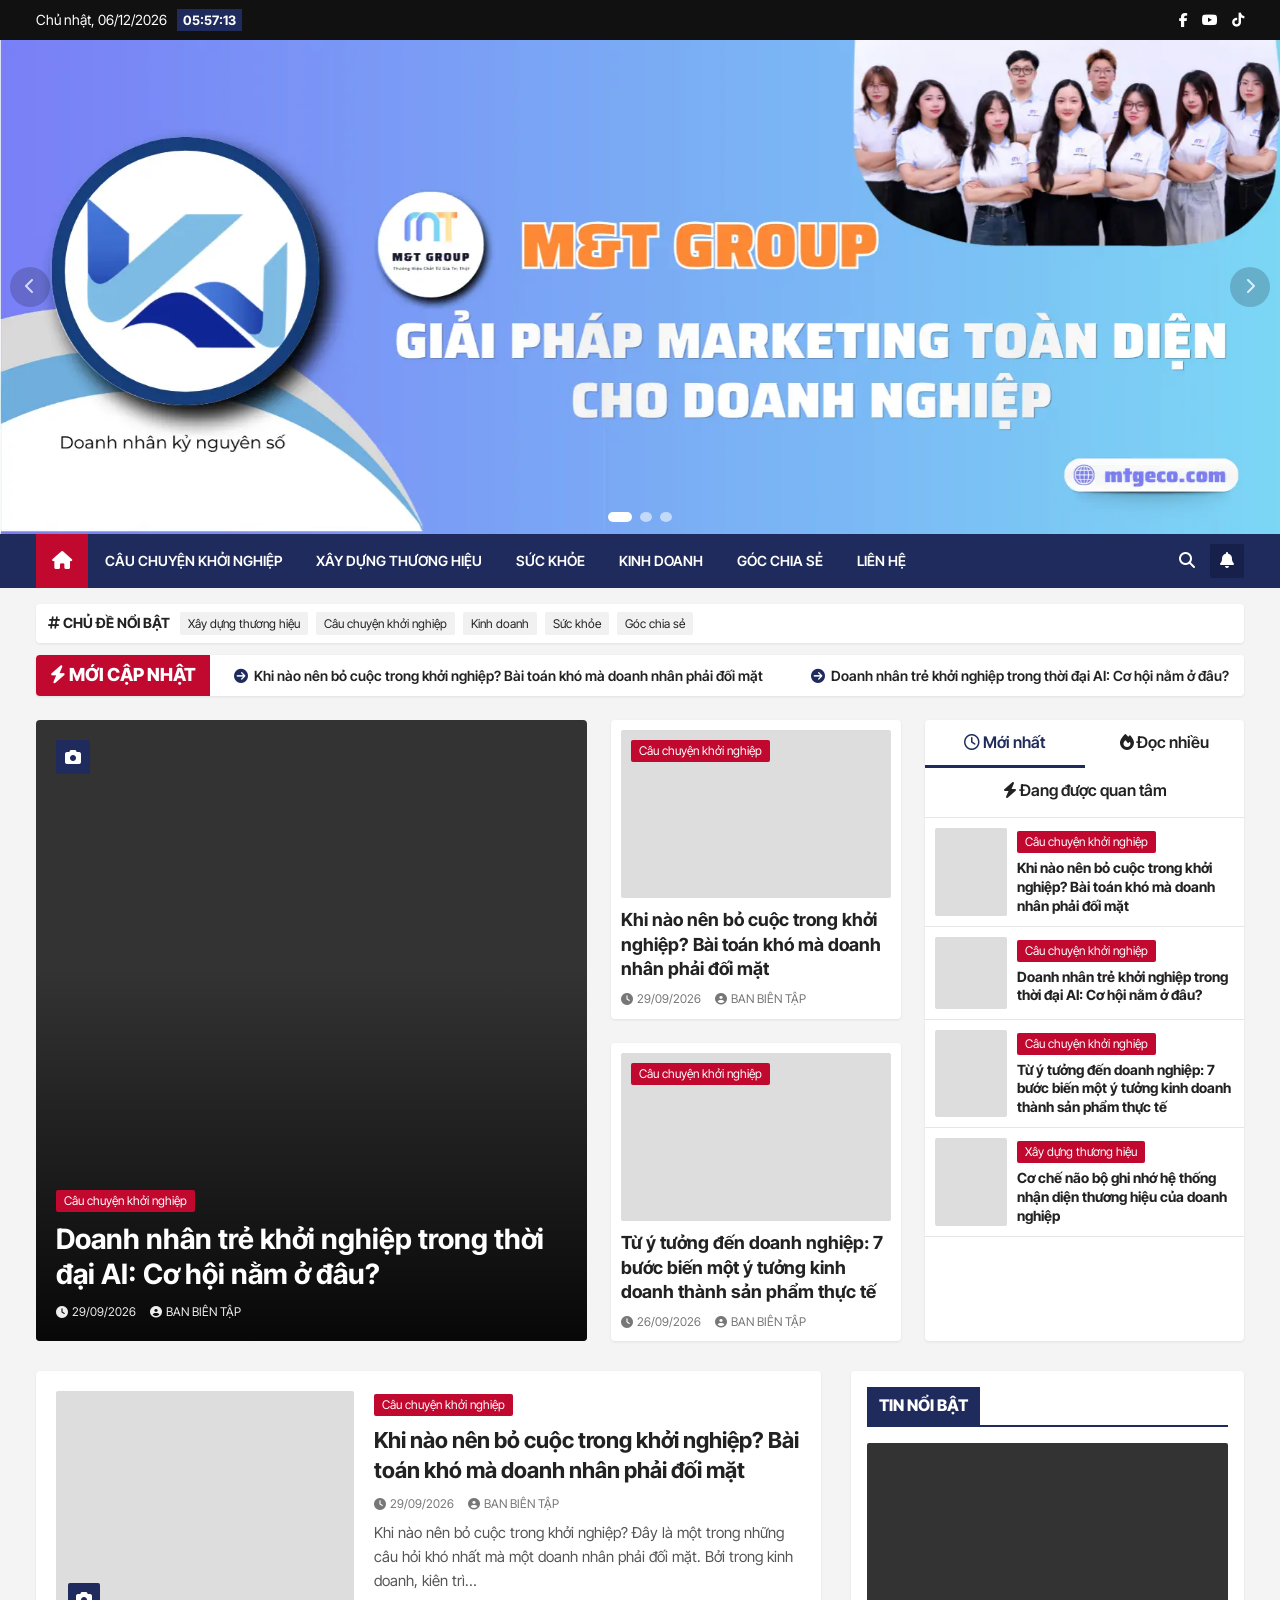
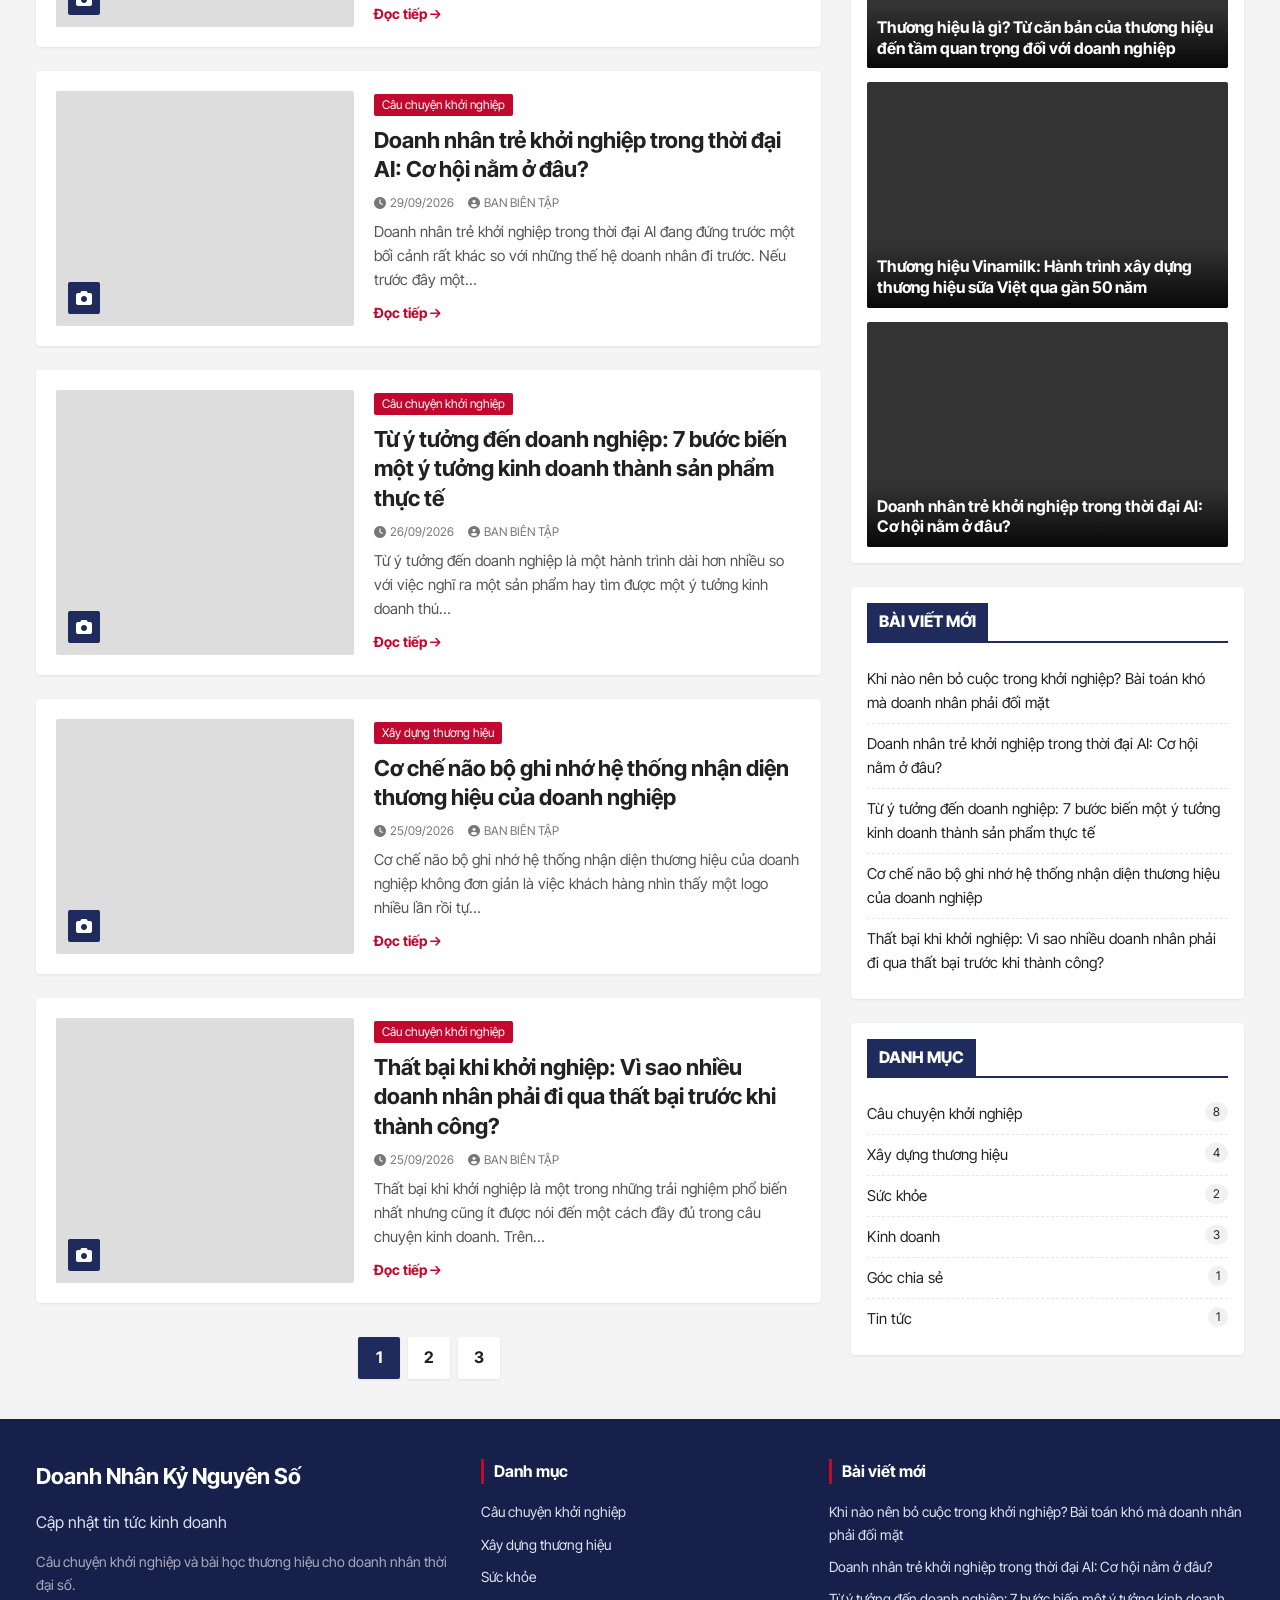
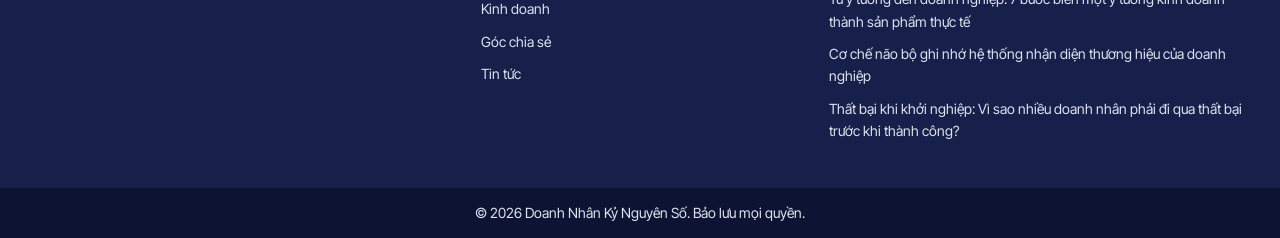
==== index.html @ acfe8444 "Trang Doanh Nhân Kỷ Nguyên Số: giao diện tin tức, slider banner Co-Authored-By: Claude Opus 5.5 <nor" ====
<!doctype html>
<html lang="vi">
<head>
  <meta charset="utf-8">
  <meta name="viewport" content="width=device-width, initial-scale=1">
  <title>Doanh Nhân Kỷ Nguyên Số</title>
  <meta name="description" content="Doanh Nhân Kỷ Nguyên Số – Cập nhật tin tức kinh doanh, câu chuyện khởi nghiệp, xây dựng thương hiệu.">
  <link rel="preconnect" href="https://fonts.googleapis.com">
  <link href="https://fonts.googleapis.com/css2?family=Inter+Tight:wght@400;500;600;700;800&display=swap" rel="stylesheet">
  <link rel="stylesheet" href="https://cdnjs.cloudflare.com/ajax/libs/font-awesome/6.5.1/css/all.min.css">
  <link rel="stylesheet" href="css/style.css">
</head>
<body>
  <!-- Thanh trên cùng -->
  <div class="topbar">
    <div class="container topbar__inner">
      <span id="today"></span>
      <span class="clock" id="clock"></span>
      <div class="topbar__social">
        <a href="#" aria-label="Facebook"><i class="fab fa-facebook-f"></i></a>
        <a href="#" aria-label="YouTube"><i class="fab fa-youtube"></i></a>
        <a href="#" aria-label="TikTok"><i class="fab fa-tiktok"></i></a>
      </div>
    </div>
  </div>

  <!-- Header -->
  <header class="site-header" id="siteHeader" aria-roledescription="carousel" aria-label="Banner">
    <div class="slider__track" id="slides"></div>
    <a href="#/" class="brand">
      <img id="logo" alt="Logo Doanh Nhân Kỷ Nguyên Số">
      <span class="brand__text">
        <span class="brand__name" id="siteName"></span>
        <span class="brand__tag" id="siteTag"></span>
        <span class="brand__intro" id="siteIntro"></span>
      </span>
    </a>
    <button class="slider__arrow slider__arrow--prev" id="slidePrev" aria-label="Ảnh trước"><i class="fas fa-chevron-left"></i></button>
    <button class="slider__arrow slider__arrow--next" id="slideNext" aria-label="Ảnh tiếp theo"><i class="fas fa-chevron-right"></i></button>
    <div class="slider__dots" id="slideDots"></div>
  </header>

  <!-- Menu -->
  <nav class="mainnav" id="mainnav">
    <div class="container mainnav__inner">
      <a href="#/" class="mainnav__home" aria-label="Trang chủ"><i class="fas fa-home"></i></a>
      <button class="mainnav__toggle" id="navToggle" aria-label="Mở menu"><i class="fas fa-bars"></i></button>
      <ul class="mainnav__menu" id="menu"></ul>
      <div class="mainnav__tools">
        <button id="searchBtn" aria-label="Tìm kiếm"><i class="fas fa-search"></i></button>
        <button class="bell" aria-label="Thông báo"><i class="fas fa-bell"></i></button>
      </div>
    </div>
    <form class="searchbar" id="searchbar">
      <div class="container"><input type="search" id="searchInput" placeholder="Tìm kiếm bài viết…"><button type="submit">Tìm</button></div>
    </form>
  </nav>

  <main class="container">
    <!-- Thẻ đầu trang -->
    <div class="tagsbar box"><strong><i class="fas fa-hashtag"></i> CHỦ ĐỀ NỔI BẬT</strong><div id="tags"></div></div>

    <!-- Bài đăng mới nhất (ticker) -->
    <div class="ticker box">
      <span class="ticker__title"><i class="fas fa-bolt"></i> MỚI CẬP NHẬT</span>
      <div class="ticker__track"><div class="ticker__move" id="ticker"></div></div>
    </div>

    <div id="view"></div>
  </main>

  <footer class="site-footer">
    <div class="container footer__grid">
      <div>
        <h3 class="footer__brand">Doanh Nhân Kỷ Nguyên Số</h3>
        <p>Cập nhật tin tức kinh doanh</p>
        <p class="muted">Câu chuyện khởi nghiệp và bài học thương hiệu cho doanh nhân thời đại số.</p>
      </div>
      <div><h4>Danh mục</h4><ul id="footCats"></ul></div>
      <div><h4>Bài viết mới</h4><ul id="footPosts"></ul></div>
    </div>
    <div class="footer__bottom">
      <div class="container">© <span id="year"></span> Doanh Nhân Kỷ Nguyên Số. Bảo lưu mọi quyền.</div>
    </div>
  </footer>

  <button class="totop" id="totop" aria-label="Lên đầu trang"><i class="fas fa-angle-up"></i></button>

  <script src="js/data.js"></script>
  <script src="js/main.js"></script>
</body>
</html>
---- css/style.css ----
:root {
  --navy: #1f2b5c;
  --navy-dark: #16204a;
  --red: #c1082f;
  --dark: #111;
  --bg: #f4f4f4;
  --card: #fff;
  --text: #222;
  --muted: #777;
  --line: #e6e6e6;
  --radius: 4px;
  --shadow: 0 1px 3px rgba(0,0,0,.08);
}
* { box-sizing: border-box; }
html { scroll-behavior: smooth; }
body { margin: 0; font-family: "Inter Tight", sans-serif; background: var(--bg); color: var(--text); font-size: 16px; line-height: 1.6; }
a { color: inherit; text-decoration: none; transition: color .2s; }
a:hover { color: var(--red); }
img { max-width: 100%; display: block; }
ul { list-style: none; margin: 0; padding: 0; }
button { font: inherit; cursor: pointer; border: 0; background: none; color: inherit; }
.container { width: 100%; max-width: 1240px; margin: 0 auto; padding: 0 16px; }
.box { background: var(--card); box-shadow: var(--shadow); border-radius: var(--radius); }
.muted { color: #aab; font-size: 14px; }

/* Topbar */
.topbar { background: var(--dark); color: #fff; font-size: 14px; }
.topbar__inner { display: flex; align-items: center; gap: 10px; min-height: 40px; }
.clock { background: var(--navy); padding: 1px 6px; font-weight: 700; font-size: 13px; }
.topbar__social { margin-left: auto; display: flex; gap: 14px; }
.topbar__social a:hover { color: #fff; opacity: .7; }

/* Header */
/* Header = slider banner, logo cố định bên trái */
.site-header { position: relative; overflow: hidden; background: #7aa8f0; aspect-ratio: 1781 / 687; width: 100%; }
.site-header.has-logo .brand { position: absolute; width: 1px; height: 1px; overflow: hidden; clip: rect(0 0 0 0); white-space: nowrap; }
.slider__track { display: flex; height: 100%; transition: transform .7s ease; }
.slider__track.no-anim { transition: none; }
.slide { flex: 0 0 100%; height: 100%; display: block; }
.slide img { width: 100%; height: 100%; object-fit: cover; }
.brand { position: absolute; left: 3%; top: 50%; transform: translateY(-50%); z-index: 2; display: flex; flex-direction: column; gap: 8px; max-width: 26%; }
.brand img { width: 13vw; max-width: 200px; min-width: 70px; aspect-ratio: 1; object-fit: contain; border-radius: 50%; background: #fff; box-shadow: 0 6px 20px rgba(0,0,0,.35); padding: 6px; }
.brand__name { display: block; font-size: clamp(14px, 1.6vw, 22px); font-weight: 800; color: #fff; text-shadow: 0 2px 6px rgba(0,0,0,.6); line-height: 1.25; }
.brand__tag, .brand__intro { display: block; color: #fff; font-size: clamp(11px, 1vw, 14px); text-shadow: 0 1px 4px rgba(0,0,0,.7); line-height: 1.4; }
.brand__intro { margin-top: 4px; opacity: .95; }
.brand__text { background: rgba(15, 25, 60, .55); backdrop-filter: blur(3px); padding: 8px 12px; border-radius: 4px; }
.brand:hover { color: inherit; }
.slider__arrow { position: absolute; top: 50%; transform: translateY(-50%); z-index: 3; width: 40px; height: 40px; border-radius: 50%; background: rgba(0,0,0,.25); color: #fff; font-size: 16px; opacity: .7; transition: .2s; }
.slider__arrow:hover { background: rgba(0,0,0,.5); opacity: 1; }
.slider__arrow--prev { left: 10px; }
.slider__arrow--next { right: 10px; }
.slider__dots { position: absolute; bottom: 12px; left: 50%; transform: translateX(-50%); z-index: 3; display: flex; gap: 8px; }
.slider__dots button { width: 10px; height: 10px; border-radius: 50%; background: rgba(255,255,255,.55); }
.slider__dots button.active { background: #fff; width: 24px; border-radius: 5px; }

/* Nav */
.mainnav { background: var(--navy); position: sticky; top: 0; z-index: 50; }
.mainnav__inner { display: flex; align-items: center; flex-wrap: wrap; min-height: 54px; }
.mainnav__home { background: var(--navy-dark); color: #fff; padding: 0 16px; height: 54px; display: grid; place-items: center; font-size: 18px; }
.mainnav__home.active, .mainnav__home:hover { background: var(--red); color: #fff; }
.mainnav__menu { display: flex; flex-wrap: wrap; }
.mainnav__menu a { display: block; color: #fff; padding: 0 17px; line-height: 54px; font-weight: 600; text-transform: uppercase; font-size: 14px; }
.mainnav__menu a:hover, .mainnav__menu a.active { background: var(--red); color: #fff; }
.mainnav__tools { margin-left: auto; display: flex; gap: 6px; color: #fff; }
.mainnav__tools button { width: 34px; height: 34px; }
.mainnav__tools .bell { background: var(--navy-dark); border-radius: 2px; }
.mainnav__toggle { display: none; color: #fff; font-size: 20px; padding: 0 14px; height: 54px; }
.searchbar { display: none; background: var(--navy-dark); padding: 10px 0; }
.searchbar.open { display: block; }
.searchbar .container { display: flex; gap: 8px; }
.searchbar input { flex: 1; padding: 10px 12px; border: 0; border-radius: 2px; font: inherit; }
.searchbar button { background: var(--red); color: #fff; padding: 0 20px; font-weight: 600; }

/* Tags & ticker */
.tagsbar { display: flex; align-items: center; flex-wrap: wrap; gap: 10px; margin-top: 16px; padding: 8px 12px; font-size: 14px; }
.tagsbar #tags { display: flex; flex-wrap: wrap; gap: 8px; }
.tagsbar #tags a { background: #f1f1f1; padding: 2px 8px; font-size: 12px; border-radius: 2px; }
.ticker { display: flex; align-items: center; margin-top: 12px; overflow: hidden; }
.ticker__title { background: var(--red); color: #fff; font-weight: 800; padding: 6px 14px; font-size: 18px; white-space: nowrap; z-index: 1; }
.ticker__track { overflow: hidden; flex: 1; }
.ticker__move { display: inline-flex; white-space: nowrap; animation: ticker 50s linear infinite; }
.ticker__move:hover { animation-play-state: paused; }
.ticker__move a { padding: 0 24px; font-weight: 600; font-size: 14px; }
.ticker__move a i { color: var(--navy); margin-right: 6px; }
@keyframes ticker { from { transform: translateX(0); } to { transform: translateX(-50%); } }

/* Category badge & meta */
.cat { display: inline-block; background: var(--red); color: #fff !important; font-size: 12px; padding: 2px 8px; border-radius: 2px; margin: 0 4px 6px 0; line-height: 1.5; }
.cat:hover { background: var(--navy); }
.meta { display: flex; flex-wrap: wrap; gap: 4px 14px; font-size: 12px; text-transform: uppercase; color: var(--muted); }
.meta i { margin-right: 4px; }

/* Featured */
.featured { display: grid; grid-template-columns: 1.9fr 1fr 1.1fr; gap: 24px; margin: 24px 0; }
.hero { position: relative; border-radius: var(--radius); overflow: hidden; min-height: 470px; background: #333 center/cover; display: flex; align-items: flex-end; }
.hero::after { content: ""; position: absolute; inset: 0; background: linear-gradient(transparent 40%, rgba(0,0,0,.85)); }
.hero__body { position: relative; z-index: 1; padding: 20px; color: #fff; }
.hero__body h2 { font-size: 28px; line-height: 1.25; margin: 4px 0 10px; }
.hero__body .meta { color: #eee; }
.hero__icon { position: absolute; top: 20px; left: 20px; z-index: 1; background: var(--navy); color: #fff; width: 34px; height: 34px; display: grid; place-items: center; border-radius: 2px; }
.stack { display: flex; flex-direction: column; gap: 24px; }
.mini { padding: 10px; }
.mini__img { display: block; position: relative; aspect-ratio: 16/10; background: #ddd center/cover; border-radius: 2px; }
.mini__img .cat { position: absolute; left: 10px; top: 10px; }
.mini h3 { font-size: 18px; line-height: 1.35; margin: 10px 0 8px; }

/* Tabs widget */
.tabs__head { display: grid; grid-template-columns: 1fr 1fr; border-bottom: 1px solid var(--line); }
.tabs__head button { padding: 10px; font-weight: 600; border-bottom: 3px solid transparent; }
.tabs__head button.active { border-color: var(--navy); color: var(--navy); }
.tabs__head button.full { grid-column: span 2; }
.tabs__list li { display: flex; gap: 10px; padding: 10px; border-bottom: 1px solid var(--line); }
.tabs__list .thumb { width: 72px; flex: none; aspect-ratio: 1; background: #ddd center/cover; border-radius: 2px; }
.tabs__list h4 { margin: 0; font-size: 14px; line-height: 1.35; }

/* Layout */
.layout { display: grid; grid-template-columns: 2fr 1fr; gap: 30px; margin: 30px 0; align-items: start; }
.post-list { display: flex; flex-direction: column; gap: 24px; }
.post-card { display: grid; grid-template-columns: 40% 1fr; gap: 20px; padding: 20px; }
.post-card__img { position: relative; background: #ddd center/cover; border-radius: 2px; min-height: 220px; }
.post-card h3 { font-size: 22px; line-height: 1.35; margin: 4px 0 8px; }
.post-card p { margin: 8px 0 0; color: #555; font-size: 15px; }
.cam { position: absolute; left: 12px; bottom: 12px; background: var(--navy); color: #fff; width: 32px; height: 32px; display: grid; place-items: center; border-radius: 2px; }
.section-title { font-size: 20px; margin: 0 0 16px; padding: 0 0 0; border-bottom: 2px solid var(--navy); }
.read-more { display: inline-block; margin-top: 10px; font-weight: 700; font-size: 14px; color: var(--red); }
.read-more i { font-size: 12px; transition: transform .2s; }
.read-more:hover i { transform: translateX(3px); }
.empty-note { margin: 0; color: var(--muted); font-size: 15px; }
.empty a { color: var(--red); font-weight: 600; }
.form-msg.ok { color: #1a7f37; }
.form-msg.err { color: var(--red); }
.section-title span { text-transform: uppercase; display: inline-block; background: var(--navy); color: #fff; padding: 6px 12px; font-size: 16px; font-weight: 800; }

/* Pagination */
.pagination { display: flex; gap: 8px; justify-content: center; margin-top: 10px; }
.pagination button { width: 42px; height: 42px; background: #fff; box-shadow: var(--shadow); font-weight: 700; border-radius: 2px; }
.pagination button.active, .pagination button:hover { background: var(--navy); color: #fff; }

/* Sidebar */
.sidebar { display: flex; flex-direction: column; gap: 24px; position: sticky; top: 74px; }
.widget { padding: 16px; }
.widget ul li { padding: 8px 0; border-bottom: 1px dashed var(--line); font-size: 15px; }
.widget ul li:last-child { border: 0; }
.widget ul li a { display: flex; justify-content: space-between; gap: 10px; }
.widget .count { background: #f1f1f1; font-size: 12px; padding: 0 8px; border-radius: 10px; height: fit-content; }
.hot { display: flex; flex-direction: column; gap: 14px; }
.hot a { position: relative; display: block; aspect-ratio: 16/10; background: #333 center/cover; border-radius: 2px; overflow: hidden; }
.hot a span { position: absolute; inset: auto 0 0 0; padding: 10px; color: #fff; font-weight: 700; background: linear-gradient(transparent, rgba(0,0,0,.85)); line-height: 1.3; }

/* Single post */
.single { padding: 24px; }
.single h1 { font-size: 32px; line-height: 1.25; margin: 6px 0 12px; }
.single .cover { width: 100%; border-radius: 2px; margin: 16px 0; aspect-ratio: 16/9; object-fit: cover; background: #ddd; }
.single .content { font-size: 17px; }
.single .content h2 { font-size: 22px; margin-top: 28px; }
.breadcrumb { font-size: 14px; color: var(--muted); margin: 20px 0 0; }
.share { display: flex; gap: 8px; margin-top: 24px; }
.share a { width: 36px; height: 36px; display: grid; place-items: center; color: #fff; border-radius: 2px; }
.empty { padding: 40px; text-align: center; }

/* Contact */
.contact { padding: 24px; }
.contact form { display: grid; gap: 12px; }
.contact input, .contact textarea { width: 100%; padding: 10px 12px; border: 1px solid var(--line); border-radius: 2px; font: inherit; }
.btn { background: var(--red); color: #fff; padding: 10px 24px; font-weight: 700; border-radius: 2px; justify-self: start; }
.btn:hover { background: var(--navy); }

/* Footer */
.site-footer { background: var(--navy-dark); color: #dfe3f0; margin-top: 40px; }
.footer__grid { display: grid; grid-template-columns: 1.3fr 1fr 1.3fr; gap: 30px; padding: 40px 16px; }
.footer__brand { color: #fff; font-size: 22px; margin: 0 0 6px; }
.site-footer h4 { color: #fff; margin: 0 0 12px; border-left: 3px solid var(--red); padding-left: 10px; }
.site-footer li { padding: 5px 0; font-size: 14px; }
.site-footer a:hover { color: #fff; }
.footer__bottom { background: #0d1433; padding: 14px 0; font-size: 14px; text-align: center; }
.totop { position: fixed; right: 20px; bottom: 20px; width: 42px; height: 42px; background: var(--red); color: #fff; border-radius: 2px; font-size: 20px; opacity: 0; pointer-events: none; transition: .3s; }
.totop.show { opacity: 1; pointer-events: auto; }

/* Responsive */
@media (max-width: 1024px) {
  .featured { grid-template-columns: 1fr 1fr; }
  .hero { grid-column: span 2; }
}
@media (max-width: 860px) {
  .layout { grid-template-columns: 1fr; }
  .sidebar { position: static; }
  .mainnav__toggle { display: block; }
  .mainnav__menu { display: none; width: 100%; order: 5; flex-direction: column; }
  .mainnav__menu.open { display: flex; }
  .mainnav__menu a { line-height: 44px; border-top: 1px solid rgba(255,255,255,.1); }
  .footer__grid { grid-template-columns: 1fr; }
}
@media (max-width: 640px) {
  .brand__text { display: none; }
  .slider__arrow { width: 30px; height: 30px; font-size: 12px; }
  .slider__dots { bottom: 6px; }
  .featured { grid-template-columns: 1fr; }
  .hero { grid-column: auto; min-height: 340px; }
  .hero__body h2 { font-size: 22px; }
  .post-card { grid-template-columns: 1fr; }
  .ticker__title { font-size: 14px; padding: 6px 10px; }
  .single h1 { font-size: 24px; }
  .topbar__social { display: none; }
}
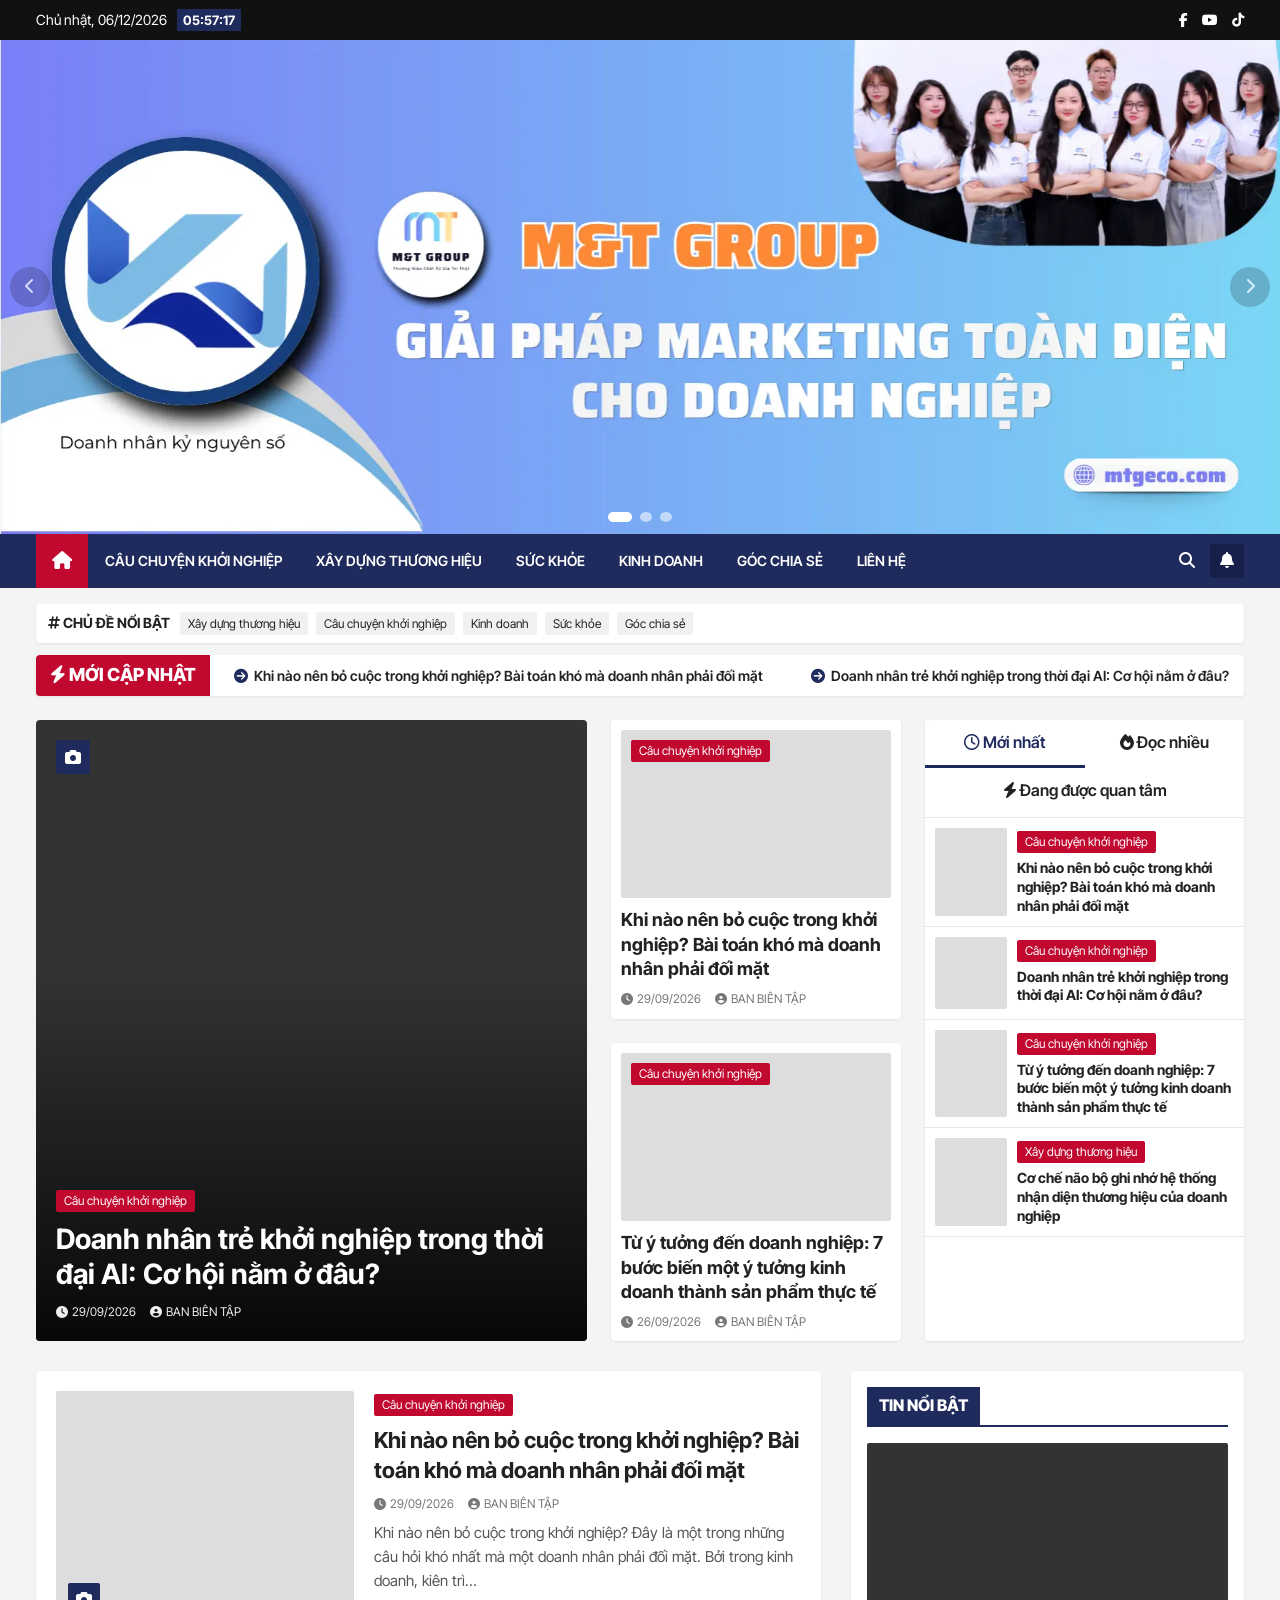
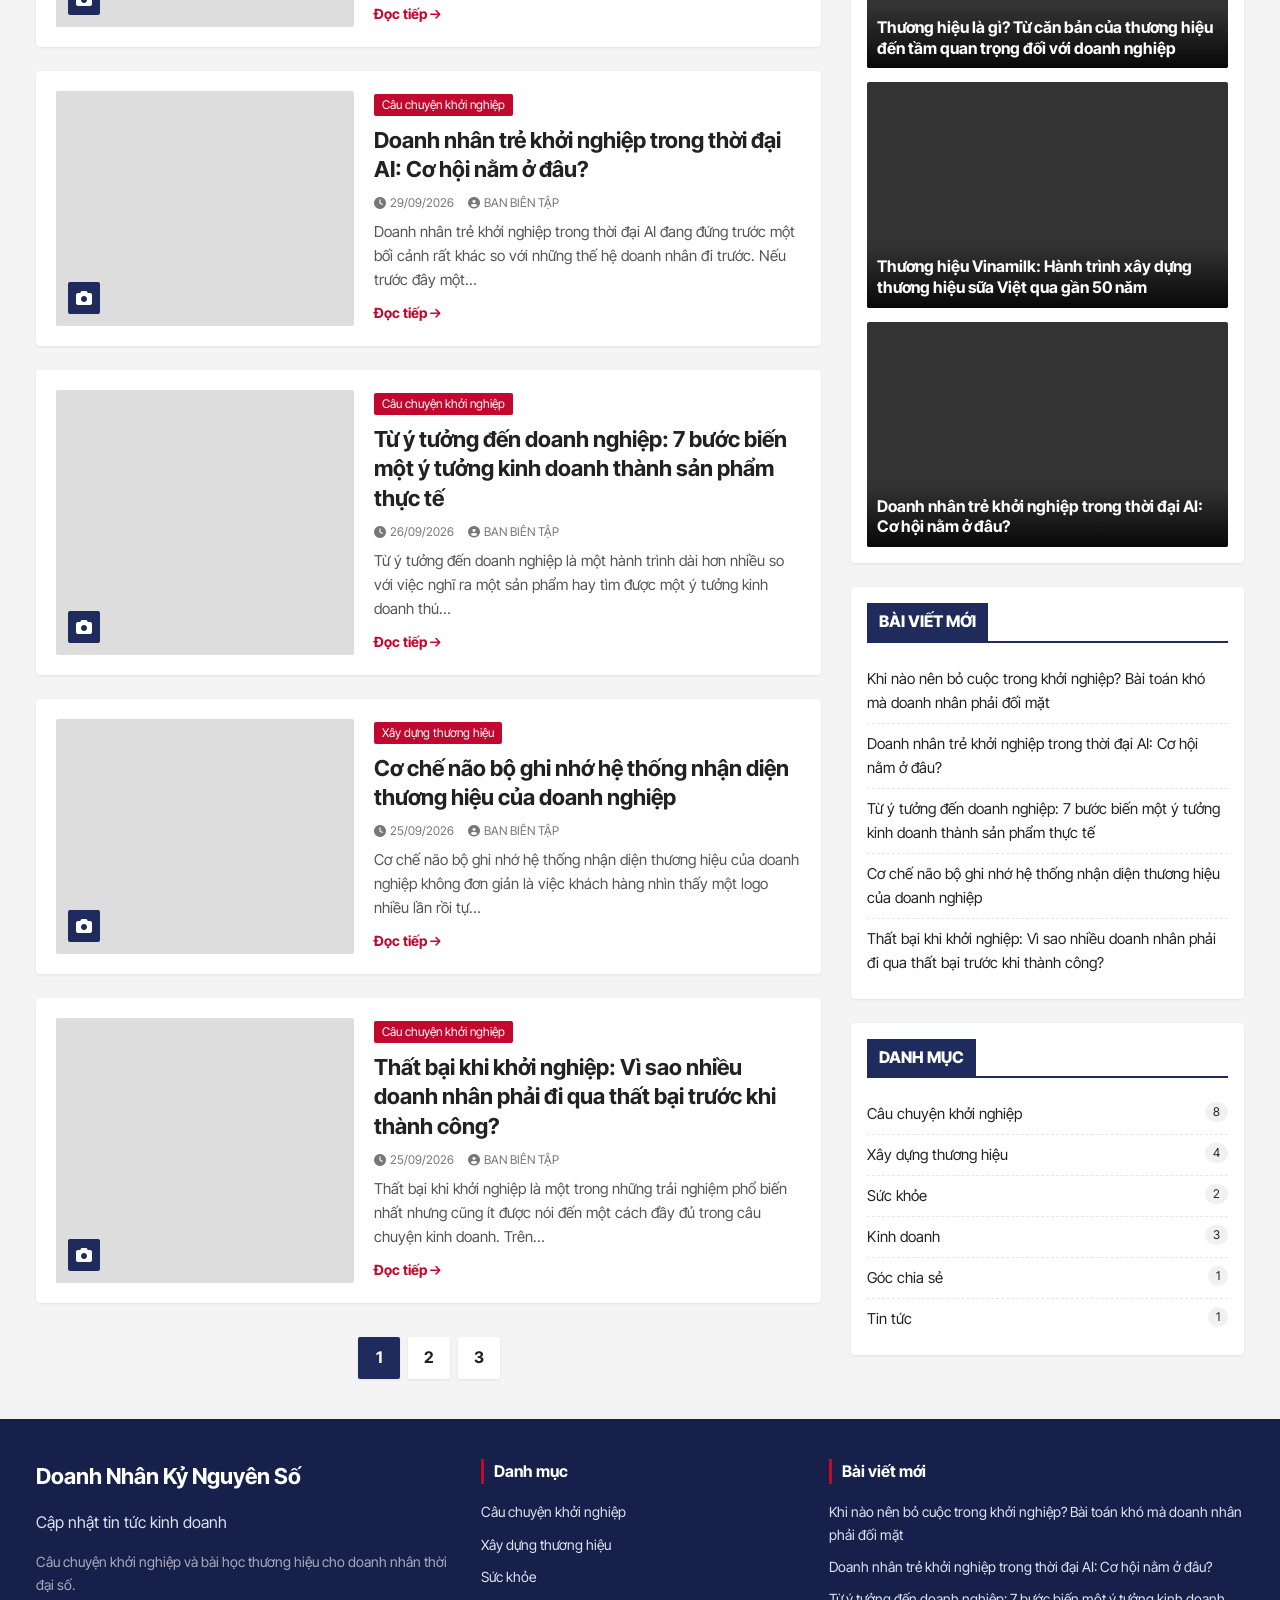
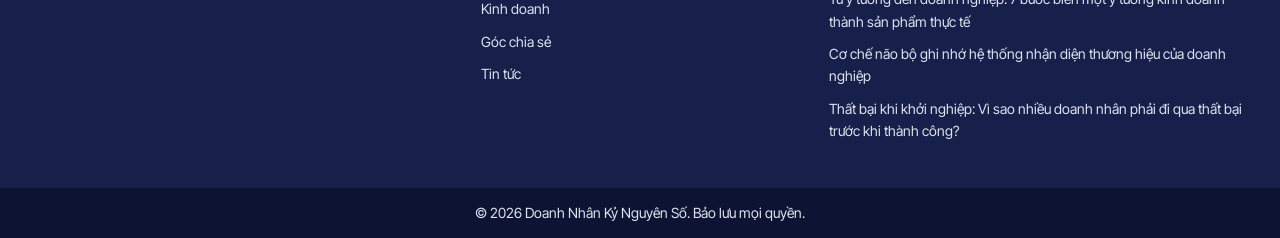
==== commit 77c421a2: "Thêm trang quản trị /admin: bài viết, banner, danh mục, cài đặt Nội dung chuyển sang data/content.js" ====
--- a/index.html
+++ b/index.html
@@ -86,7 +86,7 @@
 
   <button class="totop" id="totop" aria-label="Lên đầu trang"><i class="fas fa-angle-up"></i></button>
 
-  <script src="js/data.js"></script>
+  <script src="js/markdown.js"></script>
   <script src="js/main.js"></script>
 </body>
 </html>
--- a/css/style.css
+++ b/css/style.css
@@ -153,6 +153,15 @@
 .single .cover { width: 100%; border-radius: 2px; margin: 16px 0; aspect-ratio: 16/9; object-fit: cover; background: #ddd; }
 .single .content { font-size: 17px; }
 .single .content h2 { font-size: 22px; margin-top: 28px; }
+.single .content h3 { font-size: 19px; margin-top: 22px; }
+.single .content img { border-radius: 2px; margin: 8px auto; }
+.single .content figure { margin: 20px 0; }
+.single .content figcaption { text-align: center; color: var(--muted); font-size: 14px; font-style: italic; }
+.single .content blockquote { margin: 16px 0; padding: 10px 16px; border-left: 4px solid var(--red); background: #f7f7f9; font-style: italic; }
+.single .content ul, .single .content ol { padding-left: 24px; }
+.single .content ul { list-style: disc; }
+.single .content a { color: var(--red); text-decoration: underline; }
+.single .content hr { border: 0; border-top: 1px solid var(--line); margin: 24px 0; }
 .breadcrumb { font-size: 14px; color: var(--muted); margin: 20px 0 0; }
 .share { display: flex; gap: 8px; margin-top: 24px; }
 .share a { width: 36px; height: 36px; display: grid; place-items: center; color: #fff; border-radius: 2px; }
